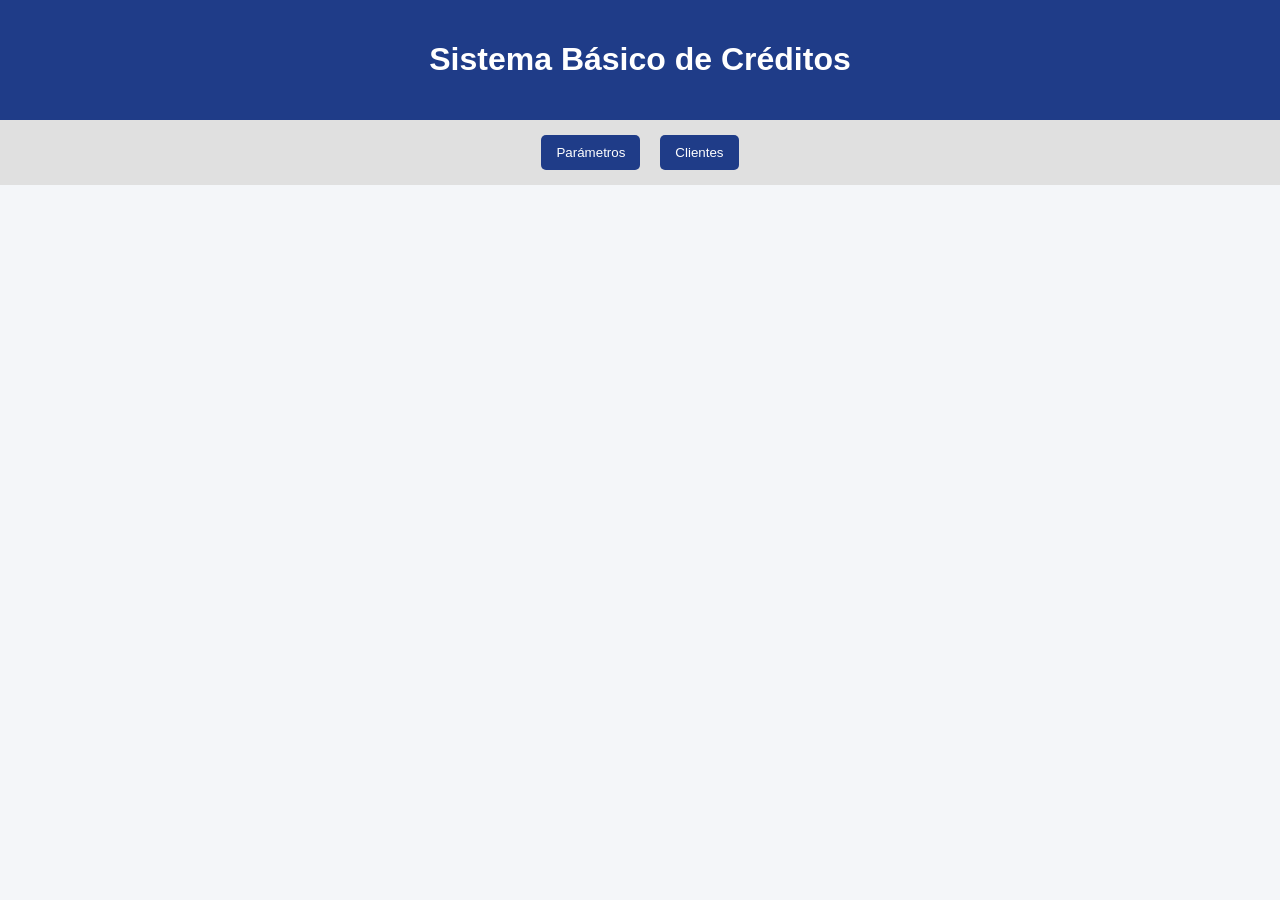
==== simulador_completo.html @ 49130369 "Simulador Crédito 2 - Parte 1 y 2" ====
<!DOCTYPE html>
<html lang="es">
<head>
  <meta charset="UTF-8">
  <title>Sistema de Créditos</title>
</head>
<body>

<header>
  <h1>Sistema Básico de Créditos</h1>
   <link rel="stylesheet" href="simulador_completo.css">
</header>

<nav>
  <button onclick="mostrarSeccion('parametros')">Parámetros</button>
  <button onclick="mostrarSeccion('clientes')">Clientes</button>
</nav>

<section id="parametros">
  <h2>Configurar Parámetros</h2>

  <label>Tasa de interés:</label>
  <input type="number" id="tasaInteres" min="10" max="20" value="15">
  <span>%</span>

  <br>
  <button onclick="guardarTasa();" >Guardar tasa</button>

  <p id="mensajeTasa"></p>
</section>

<section id="clientes">
  <h2>Registro de Clientes</h2>

  <input type="text" >
  <input type="text" >
  <input type="text" >
  <input type="number" >
  <input type="number" >

  <br>

  <button >Guardar cliente</button>
  <button >Limpiar</button>

  <table>
    <thead>
      <tr>
        <th>Cédula</th>
        <th>Nombre</th>
        <th>Apellido</th>
        <th>Ingresos</th>
        <th>Egresos</th>
        <th>Acciones</th>
      </tr>
    </thead>
    <tbody id="tablaClientes">
       <tr>
          <td>1712345678</td>
          <td>Juan</td>
          <td>Pérez</td>
          <td>1200</td>
          <td>500</td>
          <td>
            <button>Actualizar</button>
            <button>Eliminar</button>
          </td>
        </tr>
        <tr>
          <td>1723456789</td>
          <td>María</td>
          <td>Gómez</td>
          <td>1500</td>
          <td>600</td>
          <td>
            <button>Actualizar</button>
            <button>Eliminar</button>
          </td>
        </tr>
        <tr>
          <td>1734567890</td>
          <td>Carlos</td>
          <td>Ramírez</td>
          <td>900</td>
          <td>350</td>
          <td>
            <button>Actualizar</button>
            <button>Eliminar</button>
          </td>
        </tr>
    </tbody>
  </table>
</section>



<script src="utilitarios.js"></script>
<script src="simulador_completo.js"></script>
</body>
</html>
---- simulador_completo.css ----
body {
      font-family: Arial, sans-serif;
      background: #f4f6f9;
      margin: 0;
      padding: 0;
    }

    header {
      background: #1f3c88;
      color: white;
      padding: 20px;
      text-align: center;
    }

    nav {
      display: flex;
      justify-content: center;
      background: #e0e0e0;
      padding: 10px;
      gap: 10px;
      flex-wrap: wrap;
    }

    nav button {
      padding: 10px 15px;
      border: none;
      background: #1f3c88;
      color: white;
      cursor: pointer;
      border-radius: 5px;
    }

    nav button:hover {
      background: #14275c;
    }

    section {
      display: none;
      padding: 20px;
      max-width: 1000px;
      margin: auto;
      background: white;
      margin-top: 20px;
      border-radius: 8px;
    }

    section.activa {
      display: block;
    }

    input, select {
      padding: 8px;
      margin: 5px;
      width: 220px;
    }

    button {
      padding: 8px 12px;
      margin: 5px;
      cursor: pointer;
    }

    table {
      width: 100%;
      border-collapse: collapse;
      margin-top: 15px;
    }

    th, td {
      border: 1px solid #ccc;
      padding: 8px;
      text-align: center;
    }

    th {
      background: #1f3c88;
      color: white;
    }

    .aprobado {
      background: #d4edda;
      color: #155724;
      padding: 15px;
      border-radius: 5px;
      font-weight: bold;
      margin-top: 15px;
    }

    .rechazado {
      background: #f8d7da;
      color: #721c24;
      padding: 15px;
      border-radius: 5px;
      font-weight: bold;
      margin-top: 15px;
    }

    .card {
      background: #f1f1f1;
      padding: 15px;
      border-radius: 5px;
      margin-top: 10px;
    }
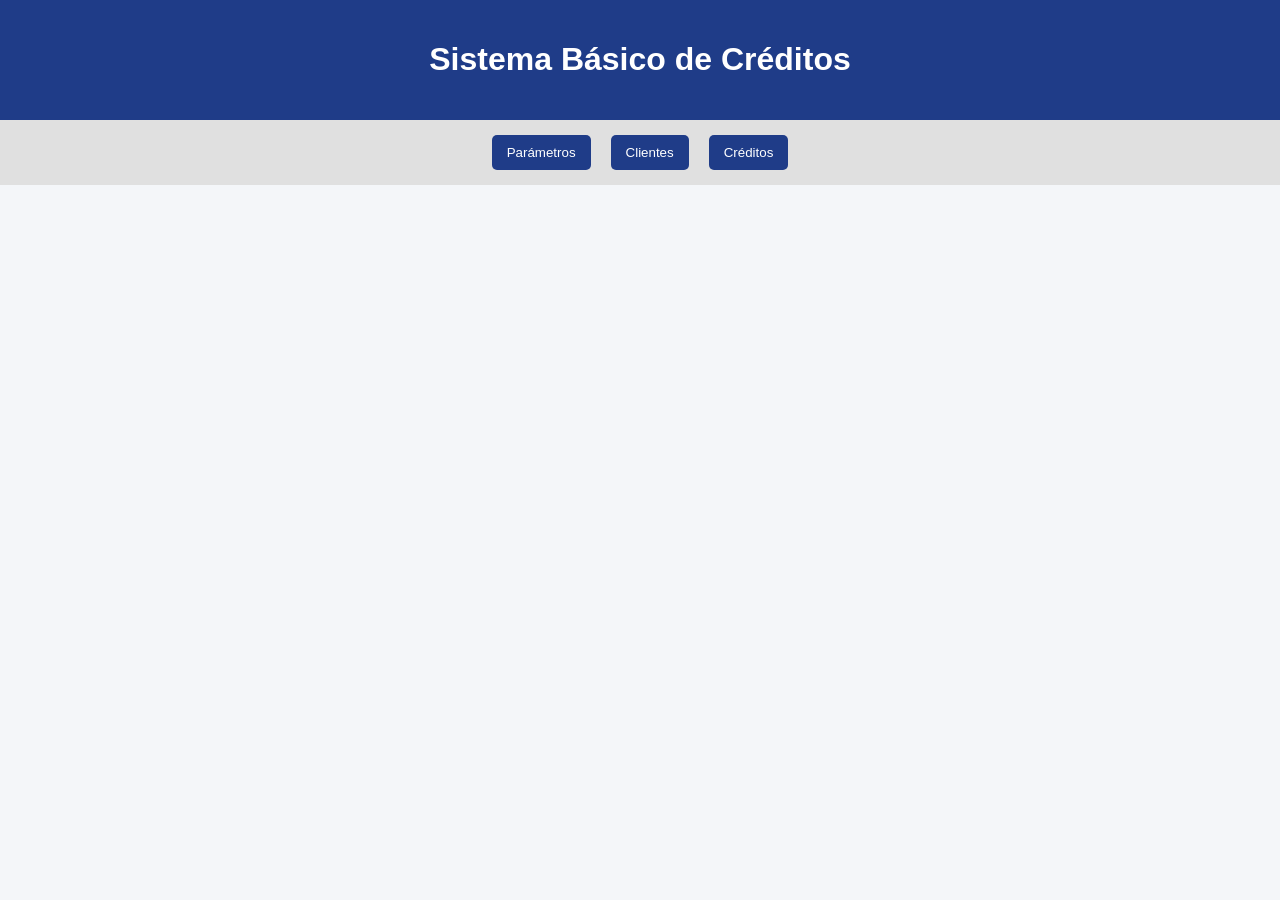
==== commit 888ba30b: "Implementa cálculo de crédito con cliente seleccionado" ====
--- a/simulador_completo.html
+++ b/simulador_completo.html
@@ -14,6 +14,7 @@
 <nav>
   <button onclick="mostrarSeccion('parametros')">Parámetros</button>
   <button onclick="mostrarSeccion('clientes')">Clientes</button>
+  <button onclick="mostrarSeccion('credito')">Créditos</button>
 </nav>
 
 <section id="parametros">
@@ -32,16 +33,16 @@
 <section id="clientes">
   <h2>Registro de Clientes</h2>
 
-  <input type="text" >
-  <input type="text" >
-  <input type="text" >
-  <input type="number" >
-  <input type="number" >
+  <input type="text" id="txtCedula" placeholder="Ingrese cédula" >
+  <input type="text" id="txtNombre" placeholder="Ingrese nombre" >
+  <input type="text" id="txtApellido" placeholder="Ingrese apellido" >
+  <input type="number" id="txtIngresos" placeholder="Ingrese ingresos" >
+  <input type="number" id="txtEgresos" placeholder="Ingrese egresos" >
 
   <br>
 
-  <button >Guardar cliente</button>
-  <button >Limpiar</button>
+  <button onclick="guardarCliente()" >Guardar cliente</button>
+  <button onclick="limpiar()" >Limpiar</button>
 
   <table>
     <thead>
@@ -55,7 +56,7 @@
       </tr>
     </thead>
     <tbody id="tablaClientes">
-       <tr>
+       <!-- <tr>
           <td>1712345678</td>
           <td>Juan</td>
           <td>Pérez</td>
@@ -87,9 +88,31 @@
             <button>Actualizar</button>
             <button>Eliminar</button>
           </td>
-        </tr>
+        </tr> -->
     </tbody>
   </table>
+</section>
+
+<section id="credito">
+  <h2>Solicitar Crédito</h2>
+
+  <input type="text" id="buscarCedulaCredito" placeholder="Ingresar número cédula">
+  <button onclick="buscarClienteCredito()">Buscar cliente</button>
+
+  <div id="datosClienteCredito" class="card"></div>
+
+  <input type="number" id="montoCredito" placeholder="Monto del Crédito">
+  <input type="number" id="plazoCredito" placeholder="Plazo del Crédito" >
+
+  <br>
+
+  <button onclick="calcularCredito()">Calcular crédito</button>
+
+  <div id="resultadoCredito"></div>
+
+  <button id="btnSolicitarCredito" onclick="solicitarCredito()" disabled>
+    Solicitar crédito
+  </button>
 </section>
 
 
--- a/simulador_completo.css
+++ b/simulador_completo.css
@@ -1,105 +1,125 @@
+body {
+  font-family: Arial, sans-serif;
+  background: #f4f6f9;
+  margin: 0;
+  padding: 0;
+}
 
-    body {
-      font-family: Arial, sans-serif;
-      background: #f4f6f9;
-      margin: 0;
-      padding: 0;
-    }
+header {
+  background: #1f3c88;
+  color: white;
+  padding: 20px;
+  text-align: center;
+}
 
-    header {
-      background: #1f3c88;
-      color: white;
-      padding: 20px;
-      text-align: center;
-    }
+nav {
+  display: flex;
+  justify-content: center;
+  background: #e0e0e0;
+  padding: 10px;
+  gap: 10px;
+  flex-wrap: wrap;
+}
 
-    nav {
-      display: flex;
-      justify-content: center;
-      background: #e0e0e0;
-      padding: 10px;
-      gap: 10px;
-      flex-wrap: wrap;
-    }
+nav button {
+  padding: 10px 15px;
+  border: none;
+  background: #1f3c88;
+  color: white;
+  cursor: pointer;
+  border-radius: 5px;
+}
 
-    nav button {
-      padding: 10px 15px;
-      border: none;
-      background: #1f3c88;
-      color: white;
-      cursor: pointer;
-      border-radius: 5px;
-    }
+nav button:hover {
+  background: #14275c;
+}
 
-    nav button:hover {
-      background: #14275c;
-    }
+section {
+  display: none;
+  padding: 20px;
+  max-width: 1000px;
+  margin: auto;
+  background: white;
+  margin-top: 20px;
+  border-radius: 8px;
+}
 
-    section {
-      display: none;
-      padding: 20px;
-      max-width: 1000px;
-      margin: auto;
-      background: white;
-      margin-top: 20px;
-      border-radius: 8px;
-    }
+section.activa {
+  display: block;
+}
 
-    section.activa {
-      display: block;
-    }
+input,
+select {
+  padding: 8px;
+  margin: 5px;
+  width: 220px;
+}
 
-    input, select {
-      padding: 8px;
-      margin: 5px;
-      width: 220px;
-    }
+button {
+  padding: 8px 12px;
+  margin: 5px;
+  cursor: pointer;
+}
 
-    button {
-      padding: 8px 12px;
-      margin: 5px;
-      cursor: pointer;
-    }
+table {
+  width: 100%;
+  border-collapse: collapse;
+  margin-top: 15px;
+}
 
-    table {
-      width: 100%;
-      border-collapse: collapse;
-      margin-top: 15px;
-    }
+th,
+td {
+  border: 1px solid #ccc;
+  padding: 8px;
+  text-align: center;
+}
 
-    th, td {
-      border: 1px solid #ccc;
-      padding: 8px;
-      text-align: center;
-    }
+th {
+  background: #1f3c88;
+  color: white;
+}
 
-    th {
-      background: #1f3c88;
-      color: white;
-    }
+.aprobado {
+  background: #d4edda;
+  color: #155724;
+  padding: 15px;
+  border-radius: 5px;
+  font-weight: bold;
+  margin-top: 15px;
+}
 
-    .aprobado {
-      background: #d4edda;
-      color: #155724;
-      padding: 15px;
-      border-radius: 5px;
-      font-weight: bold;
-      margin-top: 15px;
-    }
+.rechazado {
+  background: #f8d7da;
+  color: #721c24;
+  padding: 15px;
+  border-radius: 5px;
+  font-weight: bold;
+  margin-top: 15px;
+}
 
-    .rechazado {
-      background: #f8d7da;
-      color: #721c24;
-      padding: 15px;
-      border-radius: 5px;
-      font-weight: bold;
-      margin-top: 15px;
-    }
+.card {
+  background: #f1f1f1;
+  padding: 15px;
+  border-radius: 5px;
+  margin-top: 10px;
+}
 
-    .card {
-      background: #f1f1f1;
-      padding: 15px;
-      border-radius: 5px;
-      margin-top: 10px;
-    }
-  +.aprobado {
+  background-color: #d4edda;
+  color: #155724;
+  border: 1px solid #c3e6cb;
+  padding: 15px;
+  margin-top: 15px;
+  border-radius: 8px;
+  font-weight: bold;
+}
+
+.rechazado {
+  background-color: #f8d7da;
+  color: #721c24;
+  border: 1px solid #f5c6cb;
+  padding: 15px;
+  margin-top: 15px;
+  border-radius: 8px;
+  font-weight: bold;
+}
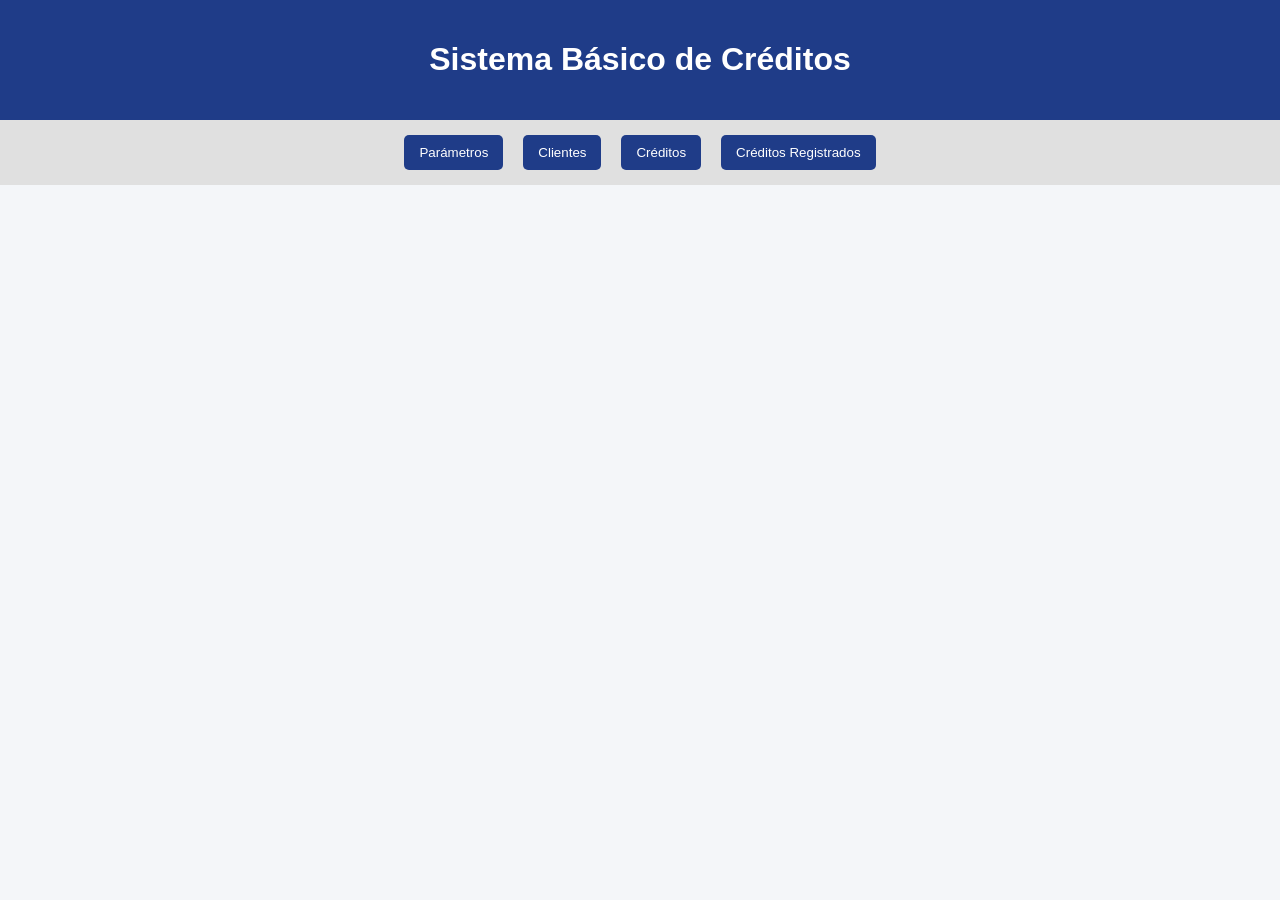
==== commit 3b3d4aab: "Implementa historial de créditos registrados" ====
--- a/simulador_completo.html
+++ b/simulador_completo.html
@@ -15,6 +15,7 @@
   <button onclick="mostrarSeccion('parametros')">Parámetros</button>
   <button onclick="mostrarSeccion('clientes')">Clientes</button>
   <button onclick="mostrarSeccion('credito')">Créditos</button>
+  <button onclick="mostrarSeccion('listaCreditos')">Créditos Registrados</button>
 </nav>
 
 <section id="parametros">
@@ -96,7 +97,7 @@
 <section id="credito">
   <h2>Solicitar Crédito</h2>
 
-  <input type="text" id="buscarCedulaCredito" placeholder="Ingresar número cédula">
+  <input type="text" id="buscarCedulaCredito" placeholder="Ingresar número de cédula">
   <button onclick="buscarClienteCredito()">Buscar cliente</button>
 
   <div id="datosClienteCredito" class="card"></div>
@@ -110,10 +111,36 @@
 
   <div id="resultadoCredito"></div>
 
-  <button id="btnSolicitarCredito" onclick="solicitarCredito()" disabled>
-    Solicitar crédito
+  <button id="btnSolicitarCredito" onclick="asignarCredito()" disabled>
+    Asignar crédito
   </button>
 </section>
+
+<section id="listaCreditos">
+  <h2>Créditos Registrados</h2>
+
+  <input type="text" id="buscarCedulaListado" >
+  <button onclick="buscarCreditosCliente()">Buscar</button>
+  <button onclick="pintarCreditos(creditos)">Ver todos</button>
+
+  <table>
+    <thead>
+      <tr>
+        <th>Cédula</th>
+        <th>Nombre</th>
+        <th>Apellido</th>
+        <th>Monto</th>
+        <th>Tasa</th>
+        <th>Plazo</th>
+        <th>Cuota</th>
+      </tr>
+    </thead>
+    <tbody id="tablaCreditos">
+  
+    </tbody>
+  </table>
+</section>
+
 
 
 
